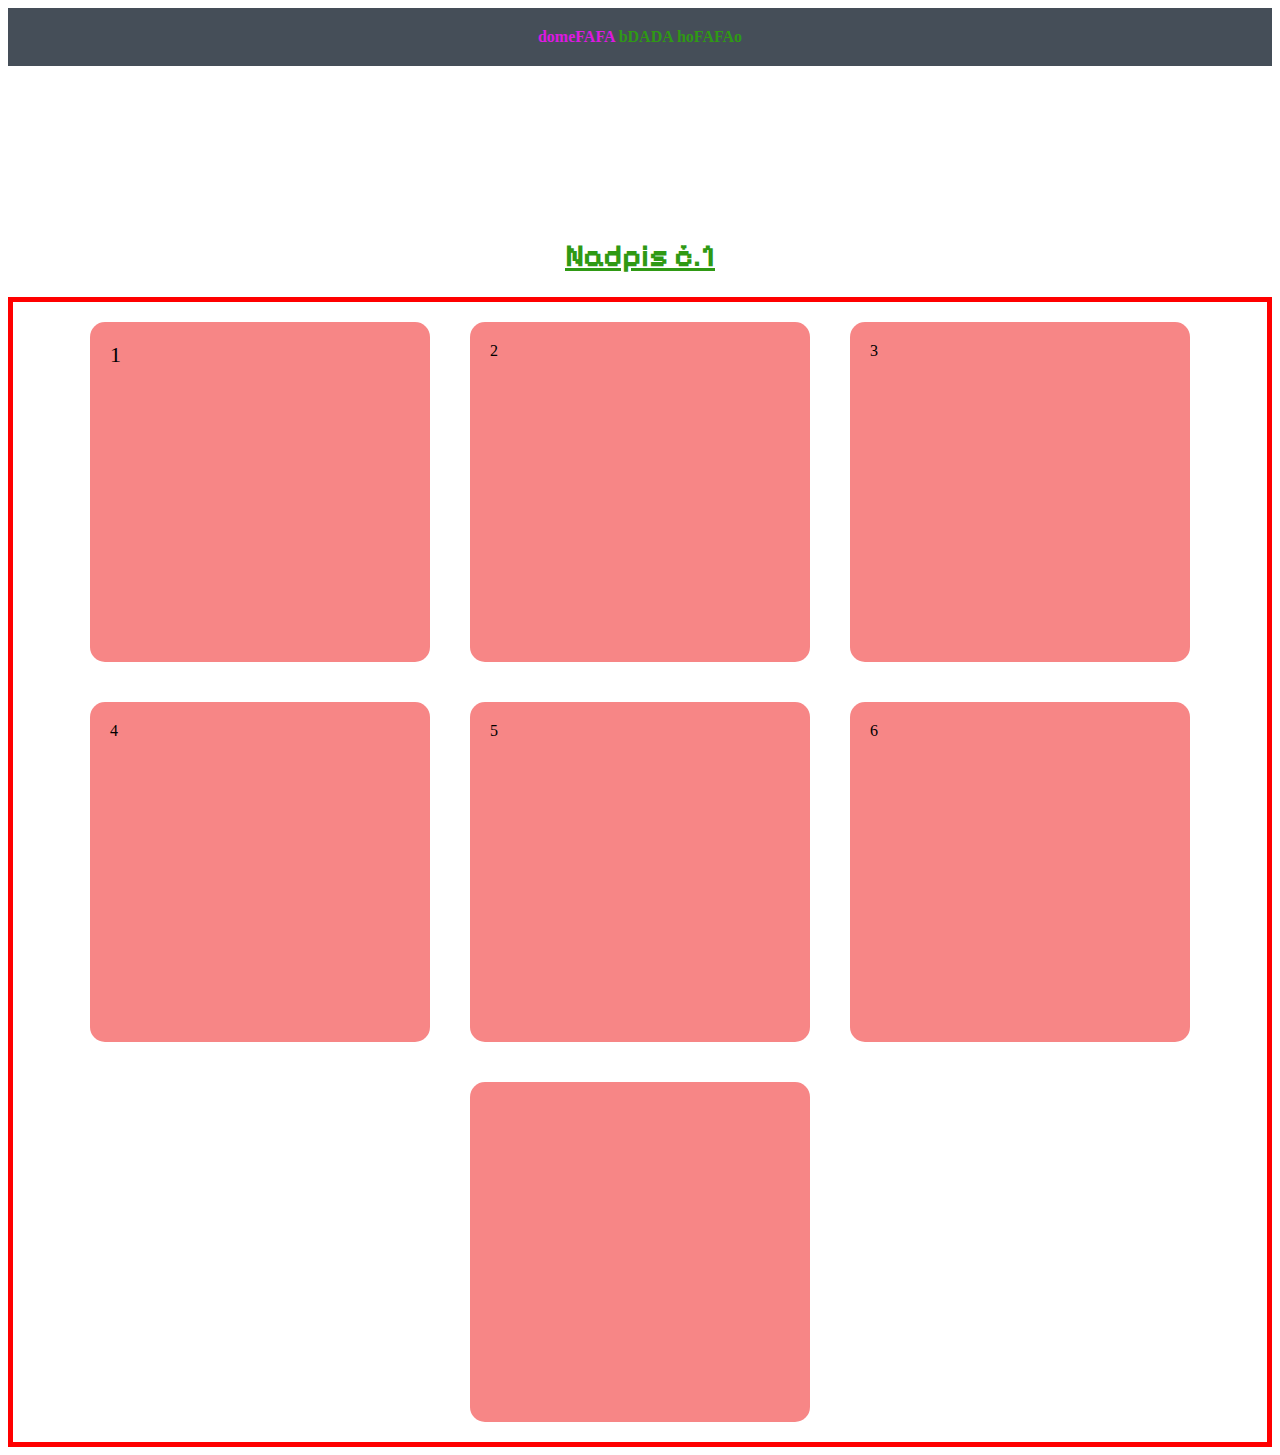
==== priklady/priklad1/priklad1.html @ 6056d101 "Osobní webovka" ====
<!DOCTYPE html>
<html lang="cs-CS">
    <head>
        <meta charset="utf-8" />
        <link rel="icon" type="images/jpg" href="images/miketyson.jpg" />
        <meta name="description" content="Test web" />
        <link rel="stylesheet" href="style1.css">


        <link rel="preconnect" href="https://fonts.googleapis.com">
<link rel="preconnect" href="https://fonts.gstatic.com" crossorigin>
<link href="https://fonts.googleapis.com/css2?family=Pixelify+Sans:wght@400..700&display=swap" rel="stylesheet">


        <title>Testovaci HTML web</title>
    </head>

    <body>

        <div class="banner">
            <div class="container">
            
            
            <a>domeFAFA</a>
            <a>bDADA</a>
            <a>hoFAFAo</a>
            </div>
        </div>


        <div class="hlavicka">
            <div class="nadpis">
            <h1>Nadpis č.1</h>
            </div>
            <div class="wrapper">
            
            <div class="blok">
                <span class="text">     
                1
                </span>
            </div>
            <div class="blok">
                2
            </div>
            <div class="blok"> 
                3
            </div>
            <div class="blok">    
                4
            </div>
            <div class="blok">
                5
            </div>
            <div class="blok">
                6
            </div>
            <div class="blok"> 
                
            </div>
            </div>
            
    
        </div>   
        
</html>
---- priklady/priklad1/style1.css ----
.hlavicka{
    

    background: url('../background.jpg');
    background-size: cover;

    padding-top: 150px;

    
    
}
.wrapper{

    display:flex;
    justify-content:center; 
    align-items: center;
    flex-direction: row;
    flex-wrap:wrap;
    box-sizing: border-box;
    border: 5px;
    border-color: red;
    border-style:solid;
    
    
}


.nadpis{
    color: rgb(47, 153, 20);
    text-decoration: underline;
    font-family: "Pixelify Sans", sans-serif;
    font-optical-sizing: auto;
    font-weight: 600;
    font-style: normal;
    text-align: center;
    
}

.blok{
    
    width: 300px;
    height: 300px;
    border-radius: 15px;
    padding: 20px;
    margin: 20px;
    background: rgba(240, 13, 13, 0.5);
    
}

.text{
    font-family: 'Times New Roman', Times, serif;
    color: black;
    text-align: center;
    font-size: 22px;

}

.banner {
    background-color: rgb(69, 78, 88); 
    padding: 20px; 
    text-align: center;
    font-weight: 900;
    
}
.banner a{
    color:rgb(47, 153, 20);
    transition: 1s;
}

.banner a:first-child{
    color: rgb(221, 25, 224);
}

.banner a:hover{
    color: orange;
}
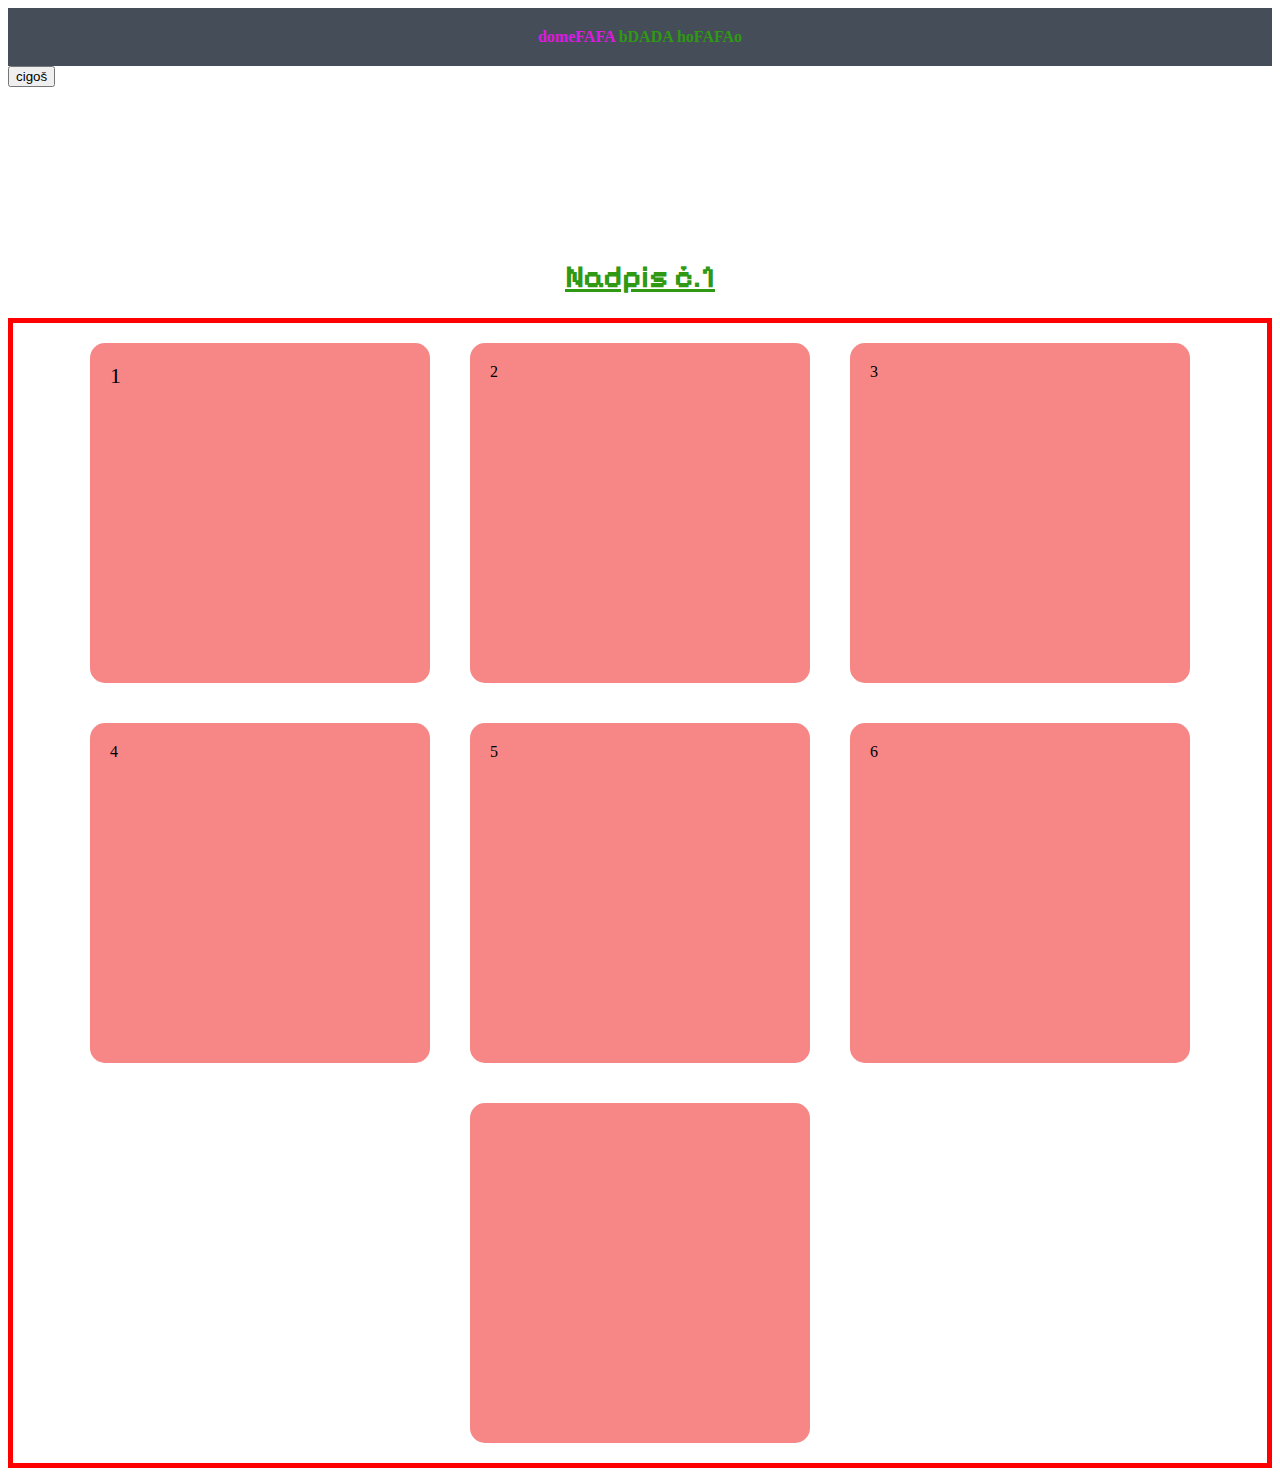
==== commit da937b90: "menu open in js" ====
--- a/priklady/priklad1/priklad1.html
+++ b/priklady/priklad1/priklad1.html
@@ -2,7 +2,7 @@
 <html lang="cs-CS">
     <head>
         <meta charset="utf-8" />
-        <link rel="icon" type="images/jpg" href="images/miketyson.jpg" />
+       
         <meta name="description" content="Test web" />
         <link rel="stylesheet" href="style1.css">
 
@@ -26,7 +26,13 @@
             <a>hoFAFAo</a>
             </div>
         </div>
+        
+        <div class="tlacitko">
+        <button type="button">cigoš</button>
+        </div>
+        <div class="menu">
 
+        </div>
 
         <div class="hlavicka">
             <div class="nadpis">
@@ -61,5 +67,6 @@
             
     
         </div>   
-        
+    </body>
+    <script src="script.js"></script> 
 </html>--- a/priklady/priklad1/style1.css
+++ b/priklady/priklad1/style1.css
@@ -8,6 +8,26 @@
 
     
     
+}
+.menu
+{
+max-width: 500px;
+width: 0px;
+height: 100vh;
+background-color: cyan;
+position: fixed;
+top: 0;
+right: 0;
+}
+.menu--open
+{
+width: 500px;
+background-color: red;
+
+}
+.tlacitko
+{
+width:25px;
 }
 .wrapper{
 
